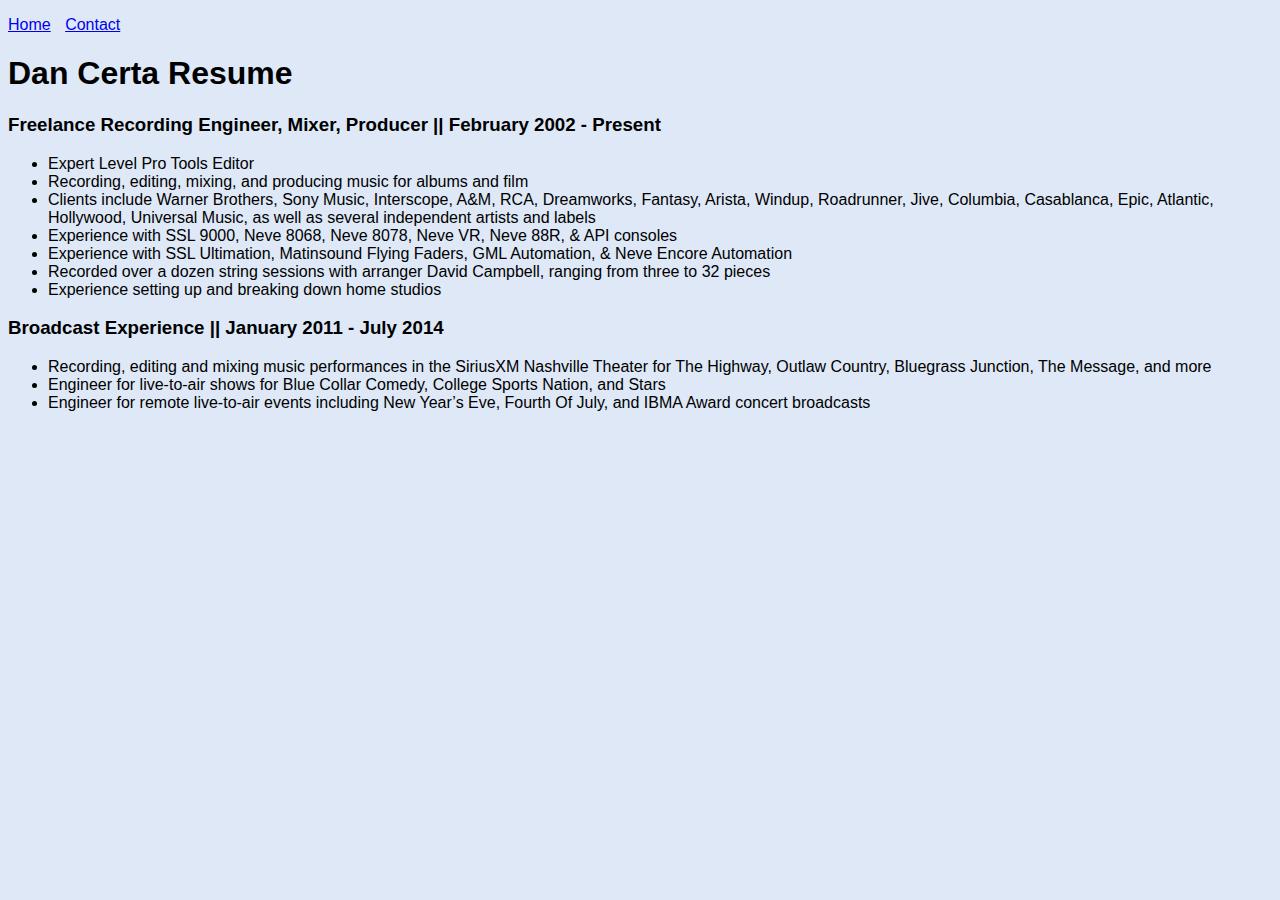
==== index.html @ d4c9840c "Basic Structure of Index" ====
<!DOCTYPE html>

<html>
	<head>
		<title>Dan Certa Resume</title>
		<meta charset="utf-8">
		<link rel="stylesheet" type="text/css" href="main.css">
	</head>

	<body>

	  <nav class="main-nav">
	  	<ul class="nav-ul">
	  		<li><a href="index.html">Home</a></li>
	  		<li><a href="contact.html">Contact</a></li>
	  	</ul>
	  </nav>

	  <h1>Dan Certa Resume</h1>

	  <article>
        <h3 class="article-header">Freelance Recording Engineer, Mixer, Producer || <time datetime="2002-02-01">February 2002</time> - Present</h3>
	        <section>
		      <ul class="qualifications">
		        <li>Expert Level Pro Tools Editor</li>
		        <li>Recording, editing, mixing, and producing music for albums and film</li>
		        <li>Clients include Warner Brothers, Sony Music, Interscope, A&M, RCA, Dreamworks, Fantasy, Arista, Windup, Roadrunner, Jive, Columbia, Casablanca, Epic, Atlantic, Hollywood, Universal Music, as well as several independent artists and labels</li>
		        <li>Experience with SSL 9000, Neve 8068, Neve 8078, Neve VR, Neve 88R, & API consoles</li>
		        <li>Experience with SSL Ultimation, Matinsound Flying Faders, GML Automation, & Neve Encore Automation</li>
		        <li>Recorded over a dozen string sessions with arranger David Campbell, ranging from three to 32 pieces</li>
		        <li>Experience setting up and breaking down home studios</li>
		      </ul>
		    </section>
      </article>

    <article>
	    <h3 class="article-header">Broadcast Experience || <time datetime="2011-01-01">January 2011</time> - <time datetime="2014-07-01">July 2014</time></h3>
		    <section>
		      <ul class="qualifications">
		        <li>Recording, editing and mixing music performances in the SiriusXM Nashville Theater for The Highway, Outlaw Country, Bluegrass Junction, The Message, and more</li>
		        <li>Engineer for live-to-air shows for Blue Collar Comedy, College Sports Nation, and Stars</li>
		        <li>Engineer for remote live-to-air events including New Year’s Eve, Fourth Of July, and IBMA Award concert broadcasts</li>
	      	  </ul>
	      	</section>
    </article>
		
	</body>
</html>
---- main.css ----
/*=============================
	Global Styles
=============================*/

/*=============================
	Element Styles
=============================*/
body {
	background-color: #dee8f7;
	font-family: sans-serif;
}

/*=============================
	Class Styles
=============================*/

.nav-ul {
	list-style: none;
	padding: 0;
}

.nav-ul li {
  display: inline-block;
  margin-right:10px;
  text-decoration: none;
}
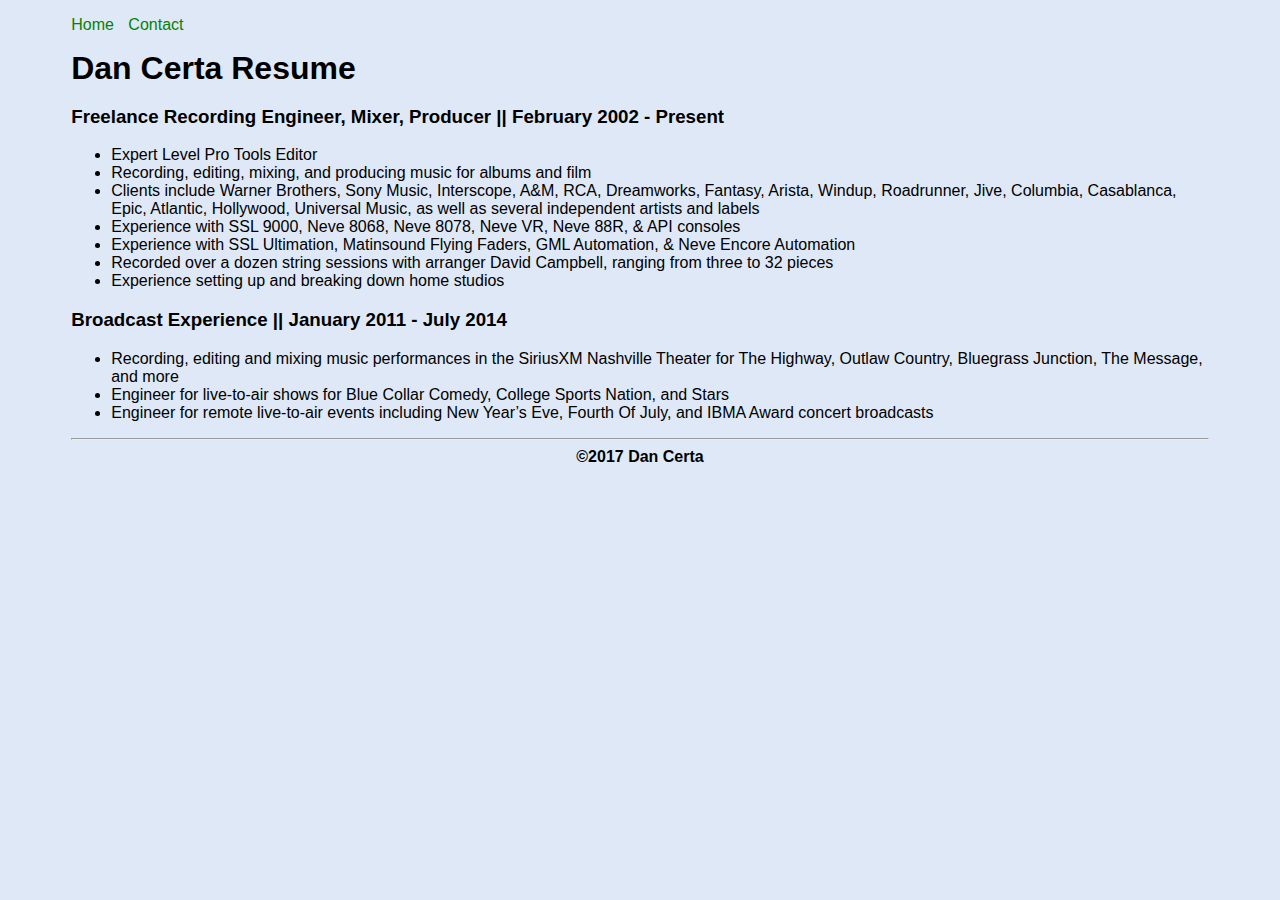
==== commit cebab987: "Minor html changes" ====
--- a/index.html
+++ b/index.html
@@ -8,6 +8,8 @@
 	</head>
 
 	<body>
+
+	<div class="container">
 
 	  <nav class="main-nav">
 	  	<ul class="nav-ul">
@@ -43,6 +45,11 @@
 	      	  </ul>
 	      	</section>
     </article>
-		
+
+    <footer>
+    	<hr>
+    	&copy;2017 Dan Certa
+    </footer>
+	</div>
 	</body>
 </html>--- a/main.css
+++ b/main.css
@@ -10,9 +10,31 @@
 	font-family: sans-serif;
 }
 
+footer {
+	font-weight: bold;
+	text-align: center;
+}
+
+h1 {
+	margin: auto;
+}
+
+a {
+	text-decoration: none;
+	color: #038206;
+}
+
+a:visited {
+	color: #038206;
+}
+
 /*=============================
 	Class Styles
 =============================*/
+.container {
+	max-width: 90%;
+	margin: 0 auto;
+}
 
 .nav-ul {
 	list-style: none;
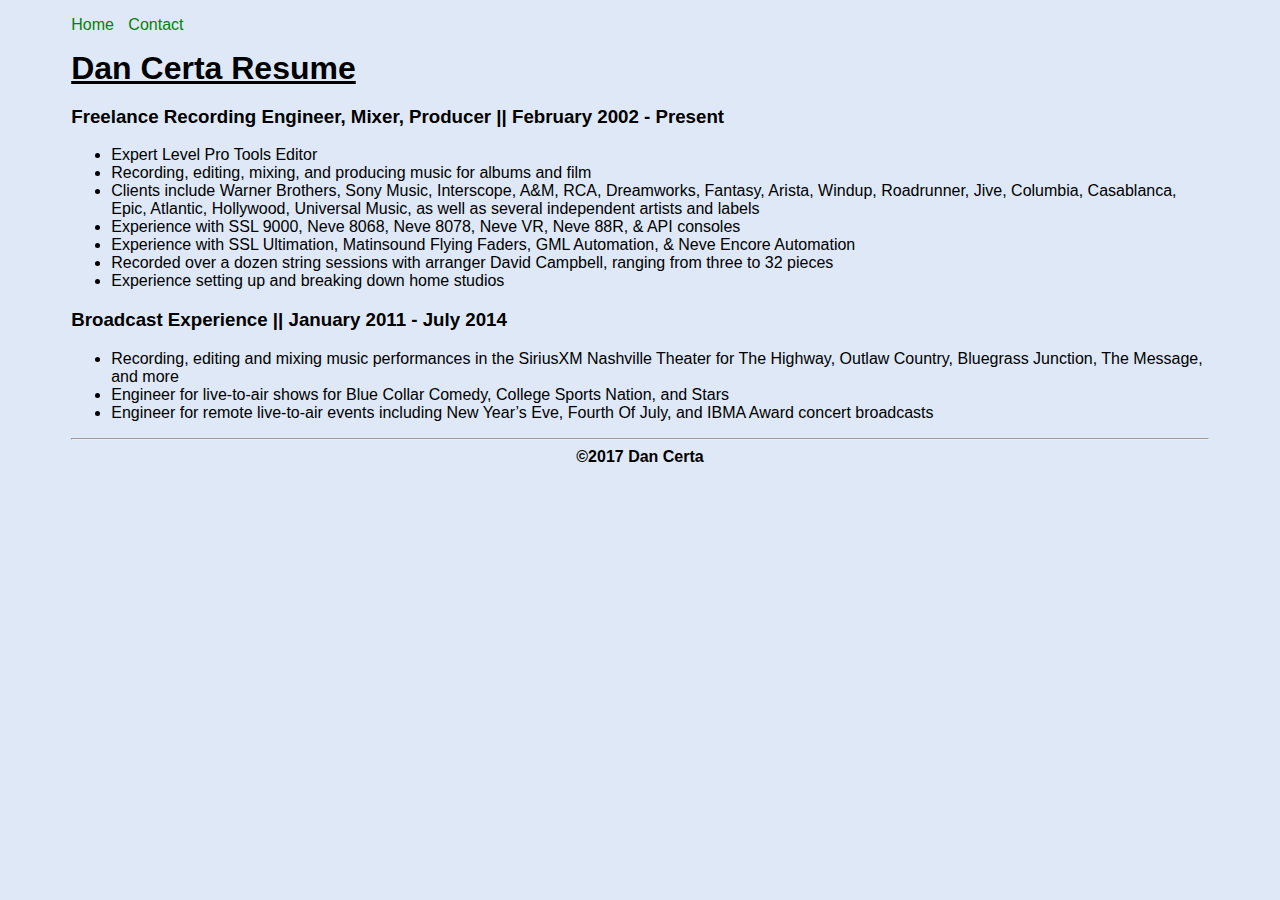
==== commit 4bde8b1a: "Add contact content and styling" ====
--- a/index.html
+++ b/index.html
@@ -18,12 +18,14 @@
 	  	</ul>
 	  </nav>
 
+	  <header>
 	  <h1>Dan Certa Resume</h1>
+	  </header>
 
 	  <article>
-        <h3 class="article-header">Freelance Recording Engineer, Mixer, Producer || <time datetime="2002-02-01">February 2002</time> - Present</h3>
+        <h3>Freelance Recording Engineer, Mixer, Producer || <time datetime="2002-02-01">February 2002</time> - Present</h3>
 	        <section>
-		      <ul class="qualifications">
+		      <ul>
 		        <li>Expert Level Pro Tools Editor</li>
 		        <li>Recording, editing, mixing, and producing music for albums and film</li>
 		        <li>Clients include Warner Brothers, Sony Music, Interscope, A&M, RCA, Dreamworks, Fantasy, Arista, Windup, Roadrunner, Jive, Columbia, Casablanca, Epic, Atlantic, Hollywood, Universal Music, as well as several independent artists and labels</li>
@@ -36,9 +38,9 @@
       </article>
 
     <article>
-	    <h3 class="article-header">Broadcast Experience || <time datetime="2011-01-01">January 2011</time> - <time datetime="2014-07-01">July 2014</time></h3>
+	    <h3>Broadcast Experience || <time datetime="2011-01-01">January 2011</time> - <time datetime="2014-07-01">July 2014</time></h3>
 		    <section>
-		      <ul class="qualifications">
+		      <ul>
 		        <li>Recording, editing and mixing music performances in the SiriusXM Nashville Theater for The Highway, Outlaw Country, Bluegrass Junction, The Message, and more</li>
 		        <li>Engineer for live-to-air shows for Blue Collar Comedy, College Sports Nation, and Stars</li>
 		        <li>Engineer for remote live-to-air events including New Year’s Eve, Fourth Of July, and IBMA Award concert broadcasts</li>
--- a/main.css
+++ b/main.css
@@ -17,6 +17,11 @@
 
 h1 {
 	margin: auto;
+	text-decoration: underline;
+}
+
+h4 {
+	margin: 0;
 }
 
 a {
@@ -26,6 +31,10 @@
 
 a:visited {
 	color: #038206;
+}
+
+a:hover {
+	color: #03af06;
 }
 
 /*=============================
@@ -45,4 +54,13 @@
   display: inline-block;
   margin-right:10px;
   text-decoration: none;
-}+}
+
+.contact-article {
+	font-size: 1.3em
+}
+
+.contact-details {
+	margin-top: .5em;
+}
+
